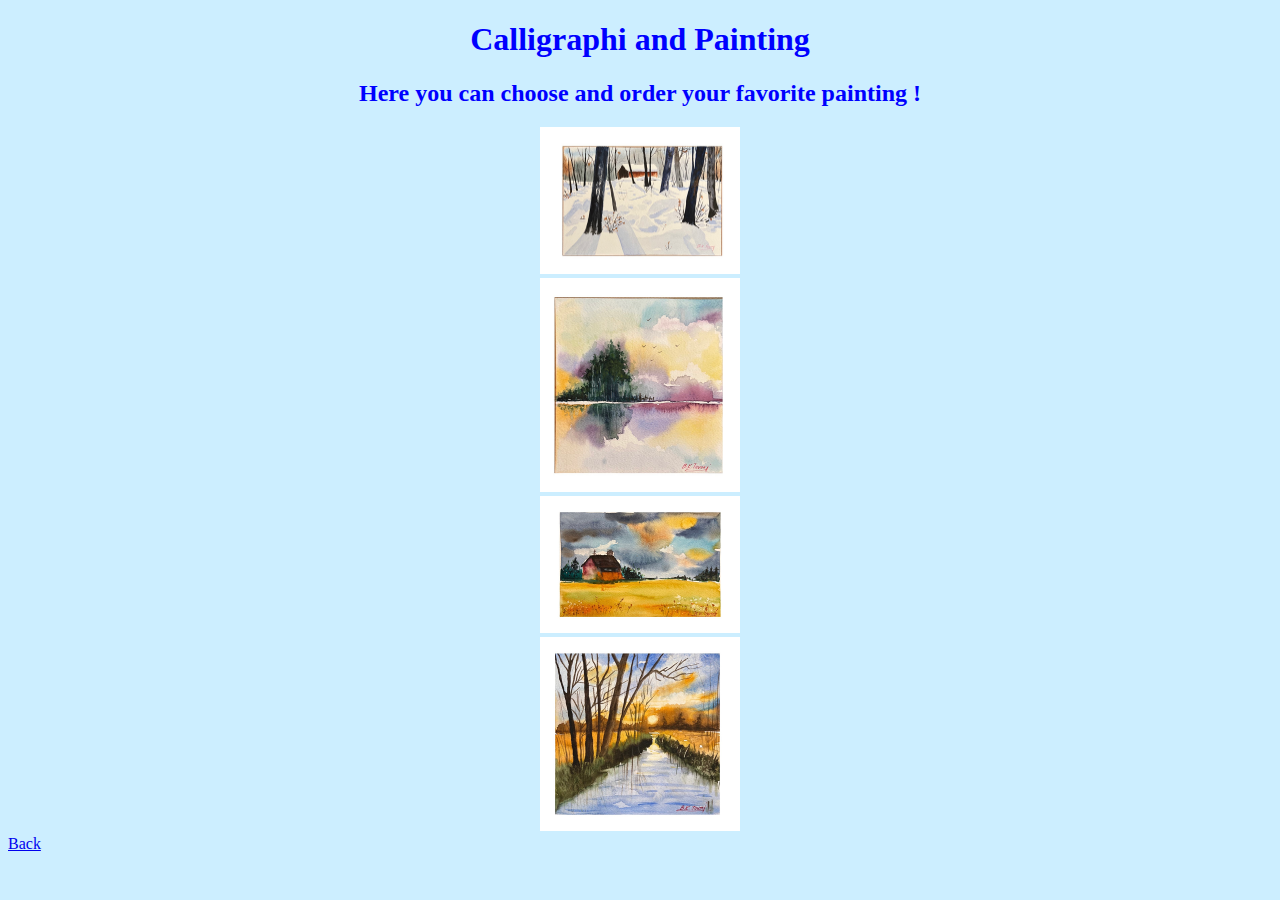
==== website-sale.html @ ce54a9ea "website" ====
<!DOCTYPE html>
<html lang="en">
<head>
    <meta charset="UTF-8">
    <meta name="viewport" content="width=device-width, initial-scale=1.0">
    <title>Mein Kalliegrafie WebSite</title>
	<link rel="stylesheet" href="./website-sale.css"/>
</head>
<body style="background-color:#cceeff;"><!-- ich konnte nich mit bgcolor die background farbe verandern-->
<h1> Calligraphi and Painting </h1>
<h2> Here you can choose and order your favorite painting !</h2>
	<div>
		<img src="./winter.png"></img>
		<img src="./violet-lake.png"></img>
		<img src="./wheat-field.png"></img>
		<img src="./sunset-river.png"></img>
	</div>
<a href="javascript:history.back()"> Back </a>

		
</body>
</html>
---- website-sale.css ----
div{
	/*flex-direction:right-side;
	display:flex;
	align-items: center;
	min-height:90vh;
	justify-content: center;*/
	margin:auto;
	float:center;
	width: 200px;
}

p{
	color:#146ef4;
	font-size:14;
	font-family:italic;
	margin-top:5px;
}


h1,h2{
	text-align:center;
	border:2px;
	font-style:bold;
	color:blue;
	
	}
	img{
		size:100px;
		/*align-items: right-side;*/
		width: 100%;
        height: auto;
		margin-left:auto;
	}
	img:hover{
		border:solid;
	}
	a{
		align:center;
		
	}
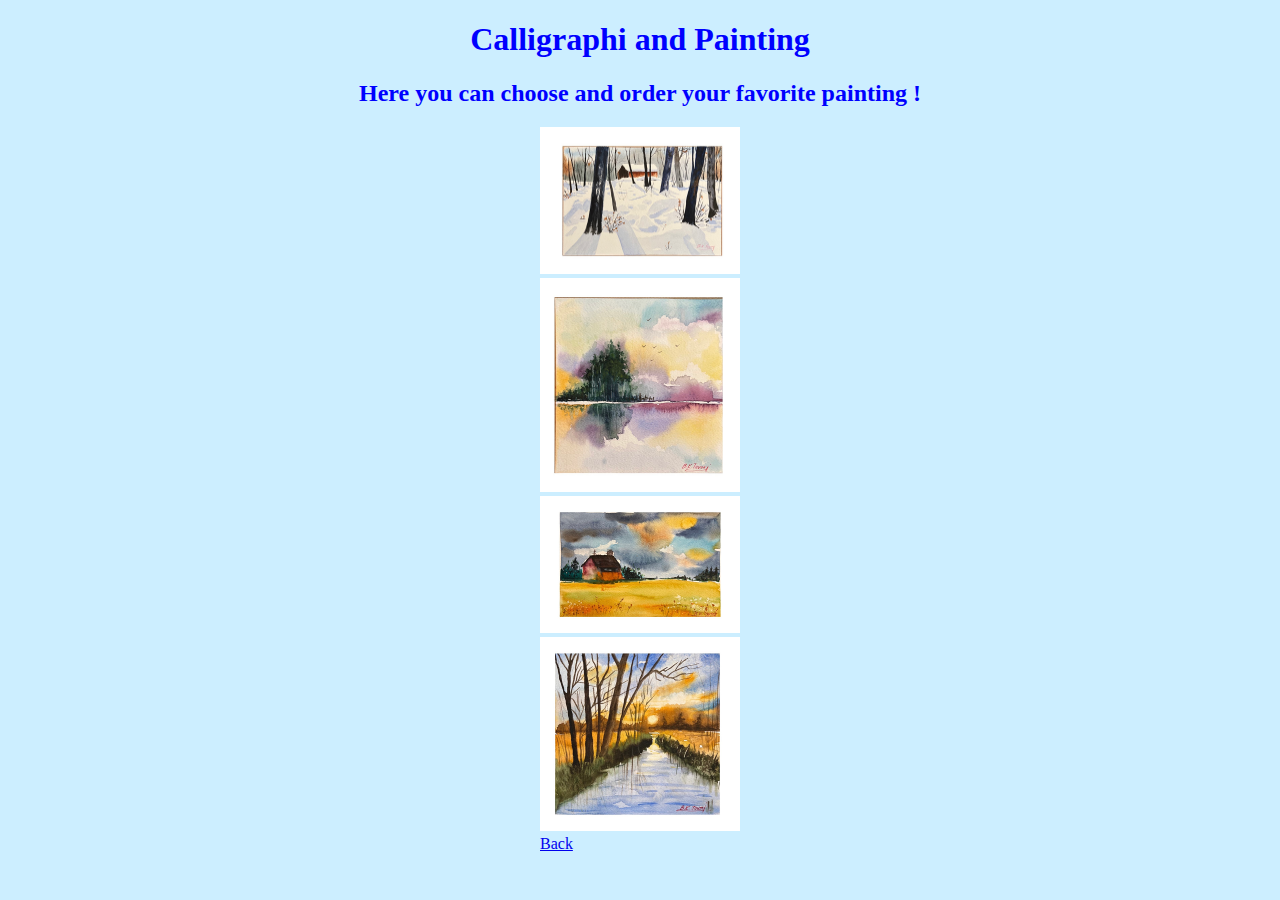
==== commit c5e551fa: "Add files via upload" ====
--- a/website-sale.html
+++ b/website-sale.html
@@ -15,7 +15,9 @@
 		<img src="./wheat-field.png"></img>
 		<img src="./sunset-river.png"></img>
 	</div>
-<a href="javascript:history.back()"> Back </a>
+	<div>
+		<a href="javascript:history.back()"> Back </a>
+	</div>
 
 		
 </body>
